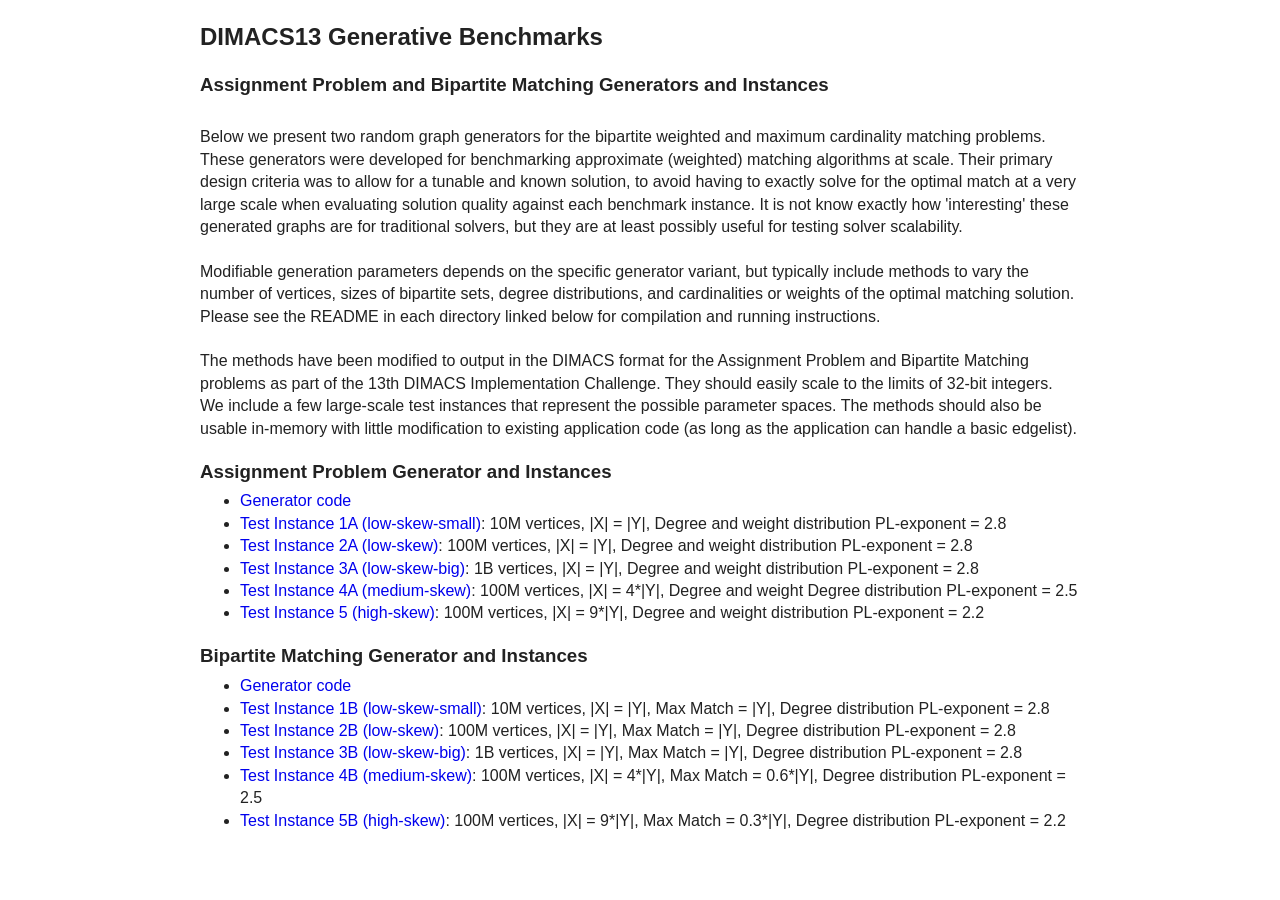
==== dimacs.html @ 6544e39c "Publish website" ====
<!DOCTYPE html PUBLIC "-//W3C//DTD XHTML 1.0 Transitional//EN" "http://www.w3.org/TR/xhtml1/DTD/xhtml1-transitional.dtd">
<html xmlns="http://www.w3.org/1999/xhtml">

<head>
<meta content="en-us" http-equiv="Content-Language" />
<meta content="text/html; charset=utf-8" http-equiv="Content-Type" />
<title>George M. Slota</title>
<link rel="stylesheet" type="text/css" media="screen" href="normalize.css"/>
<link rel="stylesheet" type="text/css" media="screen" href="main.css"/>
<link rel="stylesheet" type="text/css" media="screen" href="site.css"/>
</head>

<body>

<div id="header">
<h2>DIMACS13 Generative Benchmarks</h2>
<h3>Assignment Problem and Bipartite Matching Generators and Instances</h3>

<div id="header"><br>
Below we present two random graph generators for the bipartite weighted and maximum cardinality matching problems. These generators were developed for benchmarking approximate (weighted) matching algorithms at scale. Their primary design criteria was to allow for a tunable and known solution, to avoid having to exactly solve for the optimal match at a very large scale when evaluating solution quality against each benchmark instance. It is not know exactly how 'interesting' these generated graphs are for traditional solvers, but they are  at least possibly useful for testing solver scalability.

<br><br>
Modifiable generation parameters depends on the specific generator variant, but typically include methods to vary the number of vertices, sizes of bipartite sets, degree distributions, and cardinalities or weights of the optimal matching solution. Please see the README in each directory linked below for compilation and running instructions.

<br><br>
The methods have been modified to output in the DIMACS format for the Assignment Problem and Bipartite Matching problems as part of the 13th DIMACS Implementation Challenge. They should easily scale to the limits of 32-bit integers. We include a few large-scale test instances that represent the possible parameter spaces. The methods should also be usable in-memory with little modification to existing application code (as long as the application can handle a basic edgelist).



<div id="">
<h3>Assignment Problem Generator and Instances</h3>
<ul>
  <li><a href=https://github.com/BenchmarkGraphs/Matching/tree/main/AssignmentProblem> Generator code</a></li>
  <li><a href=./dimacs/asn_10M_1_28.tar.gz>Test Instance 1A (low-skew-small)</a>: 10M vertices, |X| = |Y|, Degree and weight distribution PL-exponent = 2.8</li>
  <li><a href=./dimacs/asn_100M_1_28.tar.gz>Test Instance 2A (low-skew)</a>: 100M vertices, |X| = |Y|, Degree and weight distribution PL-exponent = 2.8</li>
  <li><a href=./dimacs/asn_1B_1_28.tar.gz>Test Instance 3A (low-skew-big)</a>: 1B vertices, |X| = |Y|, Degree and weight distribution PL-exponent = 2.8</li>
  <li><a href=./dimacs/asn_100M_4_25.tar.gz>Test Instance 4A (medium-skew)</a>: 100M vertices, |X| = 4*|Y|, Degree and weight Degree distribution PL-exponent = 2.5</li>
  <li><a href=./dimacs/asn_100M_9_22.tar.gz>Test Instance 5 (high-skew)</a>: 100M vertices, |X| = 9*|Y|, Degree and weight distribution PL-exponent = 2.2</li>
</ul>

<div id="">
<h3>Bipartite Matching Generator and Instances</h3>
<ul>
  <li><a href=https://github.com/BenchmarkGraphs/Matching/tree/main/BipartiteMatching> Generator code</a></li>
  <li><a href=./dimacs/bp_10M_1_10_28.tar.gz>Test Instance 1B (low-skew-small)</a>: 10M vertices, |X| = |Y|, Max Match = |Y|, Degree distribution PL-exponent = 2.8</li>
  <li><a href=./dimacs/bp_100M_1_10_28.tar.gz>Test Instance 2B (low-skew)</a>: 100M vertices, |X| = |Y|, Max Match = |Y|, Degree distribution PL-exponent = 2.8</li>
  <li><a href=./dimacs/bp_1B_1_10_28.tar.gz>Test Instance 3B (low-skew-big)</a>: 1B vertices, |X| = |Y|, Max Match = |Y|, Degree distribution PL-exponent = 2.8</li>
  <li><a href=./dimacs/bp_100M_4_06_25.tar.gz>Test Instance 4B (medium-skew)</a>: 100M vertices, |X| = 4*|Y|, Max Match = 0.6*|Y|, Degree distribution PL-exponent = 2.5</li>
  <li><a href=./dimacs/bp_100M_9_03_22.tar.gz>Test Instance 5B (high-skew)</a>: 100M vertices, |X| = 9*|Y|, Max Match = 0.3*|Y|, Degree distribution PL-exponent = 2.2</li>
</ul
>

<!-- 
<div id="">
<br>
<strong>Authors and collaborators:</strong> Anthony Fabius, Haven Cook, Ujwal Pandey, S M Ferdous, Sayan Ghosh, Mahantesh Halappanavar, George M Slota

<br><br>
<strong>Citation:</strong> Fabius, Anthony, Ujwal Pandey, Dong Lin, Yash Kaul, and George M. Slota. Scalable Benchmark Graph Generation for the Maximum Cardinality Matching and Distance-1 Minimum Coloring Problems. In the International Conference on Complex Networks and Their Applications, pp. 318-329. Cham: Springer Nature Switzerland, 2025.
<br><a href="pub/Random-CNA25.pdf">Paper</a> &nbsp | &nbsp
<a href="bib/bib_cna2025.bib">BibTeX</a>
<br> -->


</body>
</html>
---- main.css ----
/*
 * HTML5 Boilerplate
 *
 * What follows is the result of much research on cross-browser styling.
 * Credit left inline and big thanks to Nicolas Gallagher, Jonathan Neal,
 * Kroc Camen, and the H5BP dev community and team.
 */

/* ==========================================================================
   Base styles: opinionated defaults
   ========================================================================== */

html,
button,
input,
select,
textarea {
    color: #222;
}

body {
    font-size: 1em;
    line-height: 1.4;
}

/*
 * Remove text-shadow in selection highlight: h5bp.com/i
 * These selection declarations have to be separate.
 * Customize the background color to match your design.
 */

::-moz-selection {
    background: #b3d4fc;
    text-shadow: none;
}

::selection {
    background: #b3d4fc;
    text-shadow: none;
}

/*
 * A better looking default horizontal rule
 */

hr {
    display: block;
    height: 1px;
    border: 0;
    border-top: 1px solid #ccc;
    margin: 1em 0;
    padding: 0;
}

/*
 * Remove the gap between images and the bottom of their containers: h5bp.com/i/440
 */

img {
    vertical-align: middle;
}

/*
 * Remove default fieldset styles.
 */

fieldset {
    border: 0;
    margin: 0;
    padding: 0;
}

/*
 * Allow only vertical resizing of textareas.
 */

textarea {
    resize: vertical;
}

/* ==========================================================================
   Chrome Frame prompt
   ========================================================================== */

.chromeframe {
    margin: 0.2em 0;
    background: #ccc;
    color: #000;
    padding: 0.2em 0;
}

/* ==========================================================================
   Author's custom styles
   ========================================================================== */


.column {
  float: left;
  padding: 5px;
}

.left {
  width: 25%;
}

.right {
  width: 60%;
}

/* Clear floats after the columns */
.row:after {
  content: "";
  display: table;
  clear: both;
}






/* ==========================================================================
   Helper classes
   ========================================================================== */

/*
 * Image replacement
 */

.ir {
    background-color: transparent;
    border: 0;
    overflow: hidden;
    /* IE 6/7 fallback */
    *text-indent: -9999px;
}

.ir:before {
    content: "";
    display: block;
    width: 0;
    height: 100%;
}

/*
 * Hide from both screenreaders and browsers: h5bp.com/u
 */

.hidden {
    display: none !important;
    visibility: hidden;
}

/*
 * Hide only visually, but have it available for screenreaders: h5bp.com/v
 */

.visuallyhidden {
    border: 0;
    clip: rect(0 0 0 0);
    height: 1px;
    margin: -1px;
    overflow: hidden;
    padding: 0;
    position: absolute;
    width: 1px;
}

/*
 * Extends the .visuallyhidden class to allow the element to be focusable
 * when navigated to via the keyboard: h5bp.com/p
 */

.visuallyhidden.focusable:active,
.visuallyhidden.focusable:focus {
    clip: auto;
    height: auto;
    margin: 0;
    overflow: visible;
    position: static;
    width: auto;
}

/*
 * Hide visually and from screenreaders, but maintain layout
 */

.invisible {
    visibility: hidden;
}

/*
 * Clearfix: contain floats
 *
 * For modern browsers
 * 1. The space content is one way to avoid an Opera bug when the
 *    `contenteditable` attribute is included anywhere else in the document.
 *    Otherwise it causes space to appear at the top and bottom of elements
 *    that receive the `clearfix` class.
 * 2. The use of `table` rather than `block` is only necessary if using
 *    `:before` to contain the top-margins of child elements.
 */

.clearfix:before,
.clearfix:after {
    content: " "; /* 1 */
    display: table; /* 2 */
}

.clearfix:after {
    clear: both;
}

/*
 * For IE 6/7 only
 * Include this rule to trigger hasLayout and contain floats.
 */

.clearfix {
    *zoom: 1;
}

/* ==========================================================================
   EXAMPLE Media Queries for Responsive Design.
   Theses examples override the primary ('mobile first') styles.
   Modify as content requires.
   ========================================================================== */

@media only screen and (min-width: 35em) {
    /* Style adjustments for viewports that meet the condition */
}

@media only screen and (-webkit-min-device-pixel-ratio: 1.5),
       only screen and (min-resolution: 144dpi) {
    /* Style adjustments for high resolution devices */
}

/* ==========================================================================
   Print styles.
   Inlined to avoid required HTTP connection: h5bp.com/r
   ========================================================================== */

@media print {
    * {
        background: transparent !important;
        color: #000 !important; /* Black prints faster: h5bp.com/s */
        box-shadow:none !important;
        text-shadow: none !important;
    }

    a,
    a:visited {
        text-decoration: underline;
    }

    a[href]:after {
        content: " (" attr(href) ")";
    }

    abbr[title]:after {
        content: " (" attr(title) ")";
    }

    /*
     * Don't show links for images, or javascript/internal links
     */

    .ir a:after,
    a[href^="javascript:"]:after,
    a[href^="#"]:after {
        content: "";
    }

    pre,
    blockquote {
        border: 1px solid #999;
        page-break-inside: avoid;
    }

    thead {
        display: table-header-group; /* h5bp.com/t */
    }

    tr,
    img {
        page-break-inside: avoid;
    }

    img {
        max-width: 100% !important;
    }

    @page {
        margin: 0.5cm;
    }

    p,
    h2,
    h3 {
        orphans: 3;
        widows: 3;
    }

    h2,
    h3 {
        page-break-after: avoid;
    }
}
---- site.css ----
html {
  /*    background: @page-background;*/

}
body {
  background-color: #ffffff;
  font: Impact, Charcoal, sans-serif;
  width: 80%;
  min-width: 35em;
  max-width: 55em;
  margin: 0 auto;
  font-weight: 200;
}

a {
  text-decoration: none;
}
a:hover {
  text-decoration: underline;
}
/*#fff;*/
div[role=main] {
  background: #fff;
  padding: 2em;
  margin: 0 auto;
}
div[role=main] img {
  position: relative;
  /*        width: 100%;*/

}
#self {
  overflow: hidden;
  margin-bottom: 2em;
}
#self h1 {
  font-size: 2.5em;
  margin-bottom: 0.4em;
}
#self img {
  width: 10em;
  float: left;
  margin-right: 2em;
}

footer {
  text-align: center;
  font-size: 0.75em;
}
h1 {
  font-size: 3em;
  margin: 0.5em 0 0 0;
  padding: 0;
}
h2,
h3 {
  padding: 0;
  margin-bottom: 0.3em;
}
p,
dl,
ol,
ul {
  margin-top: 0;
}
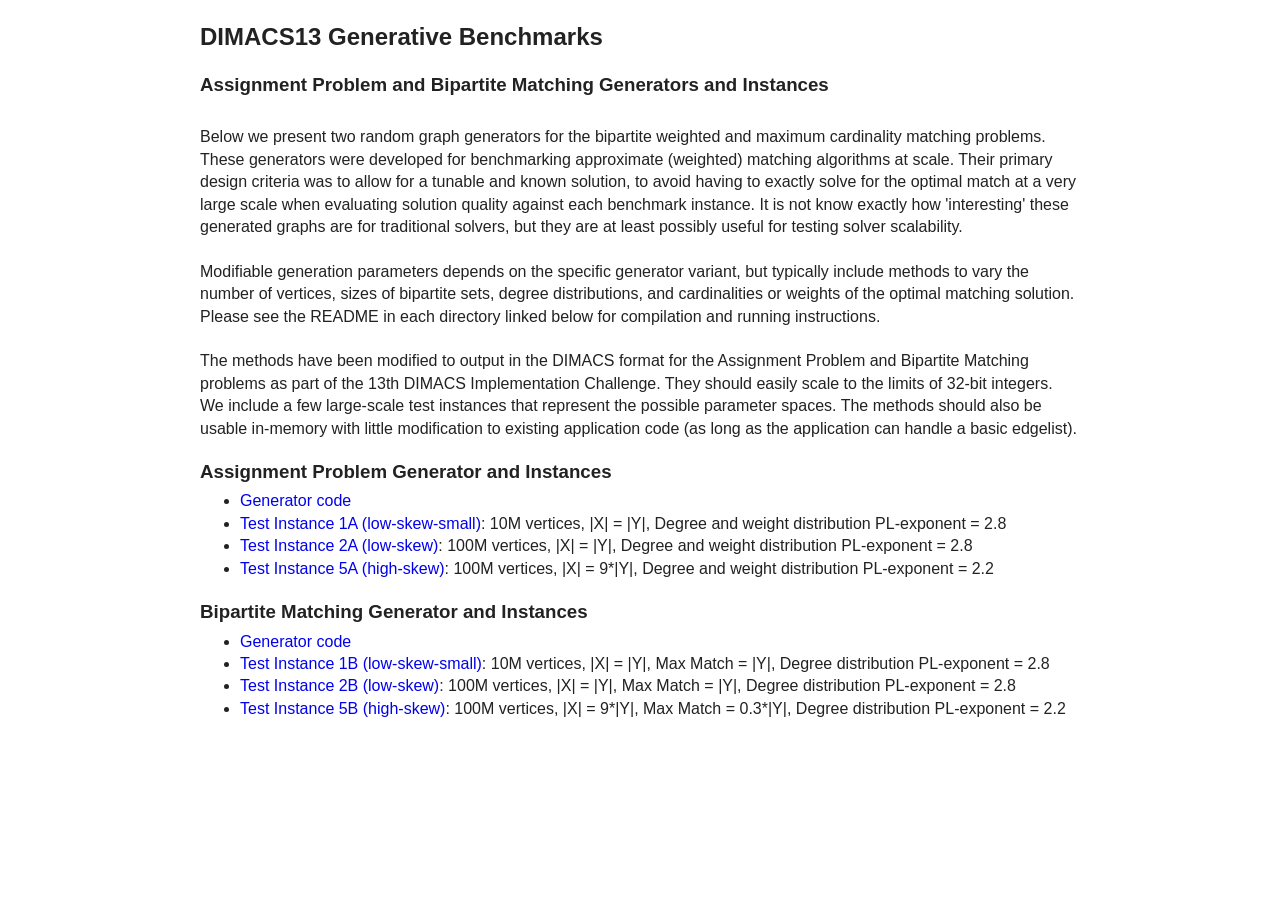
==== commit 3a01bbe9: "updates to index and dimacs" ====
--- a/dimacs.html
+++ b/dimacs.html
@@ -33,9 +33,9 @@
   <li><a href=https://github.com/BenchmarkGraphs/Matching/tree/main/AssignmentProblem> Generator code</a></li>
   <li><a href=./dimacs/asn_10M_1_28.tar.gz>Test Instance 1A (low-skew-small)</a>: 10M vertices, |X| = |Y|, Degree and weight distribution PL-exponent = 2.8</li>
   <li><a href=./dimacs/asn_100M_1_28.tar.gz>Test Instance 2A (low-skew)</a>: 100M vertices, |X| = |Y|, Degree and weight distribution PL-exponent = 2.8</li>
-  <li><a href=./dimacs/asn_1B_1_28.tar.gz>Test Instance 3A (low-skew-big)</a>: 1B vertices, |X| = |Y|, Degree and weight distribution PL-exponent = 2.8</li>
-  <li><a href=./dimacs/asn_100M_4_25.tar.gz>Test Instance 4A (medium-skew)</a>: 100M vertices, |X| = 4*|Y|, Degree and weight Degree distribution PL-exponent = 2.5</li>
-  <li><a href=./dimacs/asn_100M_9_22.tar.gz>Test Instance 5 (high-skew)</a>: 100M vertices, |X| = 9*|Y|, Degree and weight distribution PL-exponent = 2.2</li>
+<!--  <li><a href=./dimacs/asn_1B_1_28.tar.gz>Test Instance 3A (low-skew-big)</a>: 1B vertices, |X| = |Y|, Degree and weight distribution PL-exponent = 2.8</li>
+  <li><a href=./dimacs/asn_100M_4_25.tar.gz>Test Instance 4A (medium-skew)</a>: 100M vertices, |X| = 4*|Y|, Degree and weight Degree distribution PL-exponent = 2.5</li>-->
+  <li><a href=./dimacs/asn_100M_9_22.tar.gz>Test Instance 5A (high-skew)</a>: 100M vertices, |X| = 9*|Y|, Degree and weight distribution PL-exponent = 2.2</li>
 </ul>
 
 <div id="">
@@ -44,8 +44,8 @@
   <li><a href=https://github.com/BenchmarkGraphs/Matching/tree/main/BipartiteMatching> Generator code</a></li>
   <li><a href=./dimacs/bp_10M_1_10_28.tar.gz>Test Instance 1B (low-skew-small)</a>: 10M vertices, |X| = |Y|, Max Match = |Y|, Degree distribution PL-exponent = 2.8</li>
   <li><a href=./dimacs/bp_100M_1_10_28.tar.gz>Test Instance 2B (low-skew)</a>: 100M vertices, |X| = |Y|, Max Match = |Y|, Degree distribution PL-exponent = 2.8</li>
-  <li><a href=./dimacs/bp_1B_1_10_28.tar.gz>Test Instance 3B (low-skew-big)</a>: 1B vertices, |X| = |Y|, Max Match = |Y|, Degree distribution PL-exponent = 2.8</li>
-  <li><a href=./dimacs/bp_100M_4_06_25.tar.gz>Test Instance 4B (medium-skew)</a>: 100M vertices, |X| = 4*|Y|, Max Match = 0.6*|Y|, Degree distribution PL-exponent = 2.5</li>
+<!--  <li><a href=./dimacs/bp_1B_1_10_28.tar.gz>Test Instance 3B (low-skew-big)</a>: 1B vertices, |X| = |Y|, Max Match = |Y|, Degree distribution PL-exponent = 2.8</li>
+  <li><a href=./dimacs/bp_100M_4_06_25.tar.gz>Test Instance 4B (medium-skew)</a>: 100M vertices, |X| = 4*|Y|, Max Match = 0.6*|Y|, Degree distribution PL-exponent = 2.5</li>-->
   <li><a href=./dimacs/bp_100M_9_03_22.tar.gz>Test Instance 5B (high-skew)</a>: 100M vertices, |X| = 9*|Y|, Max Match = 0.3*|Y|, Degree distribution PL-exponent = 2.2</li>
 </ul
 >
--- a/main.css
+++ b/main.css
@@ -105,6 +105,36 @@
 
 .right {
   width: 60%;
+}
+
+#main {
+  display: grid;
+  grid-template-columns: 12rem minmax(0, 1fr);
+  gap: 1.5rem;
+  align-items: start;
+}
+
+#main .column {
+  float: none;
+  width: auto;
+  min-width: 0;
+  padding: 0;
+}
+
+#main .left img {
+  display: block;
+  max-width: 100%;
+  height: auto;
+}
+
+@media (max-width: 40em) {
+  #main {
+    grid-template-columns: 1fr;
+  }
+
+  #main .left img {
+    width: min(100%, 16rem);
+  }
 }
 
 /* Clear floats after the columns */
@@ -305,4 +335,4 @@
     h3 {
         page-break-after: avoid;
     }
-}+}
--- a/site.css
+++ b/site.css
@@ -5,8 +5,8 @@
 body {
   background-color: #ffffff;
   font: Impact, Charcoal, sans-serif;
-  width: 80%;
-  min-width: 35em;
+  width: min(90%, 55em);
+  min-width: 0;
   max-width: 55em;
   margin: 0 auto;
   font-weight: 200;
@@ -62,4 +62,4 @@
 ol,
 ul {
   margin-top: 0;
-}+}
